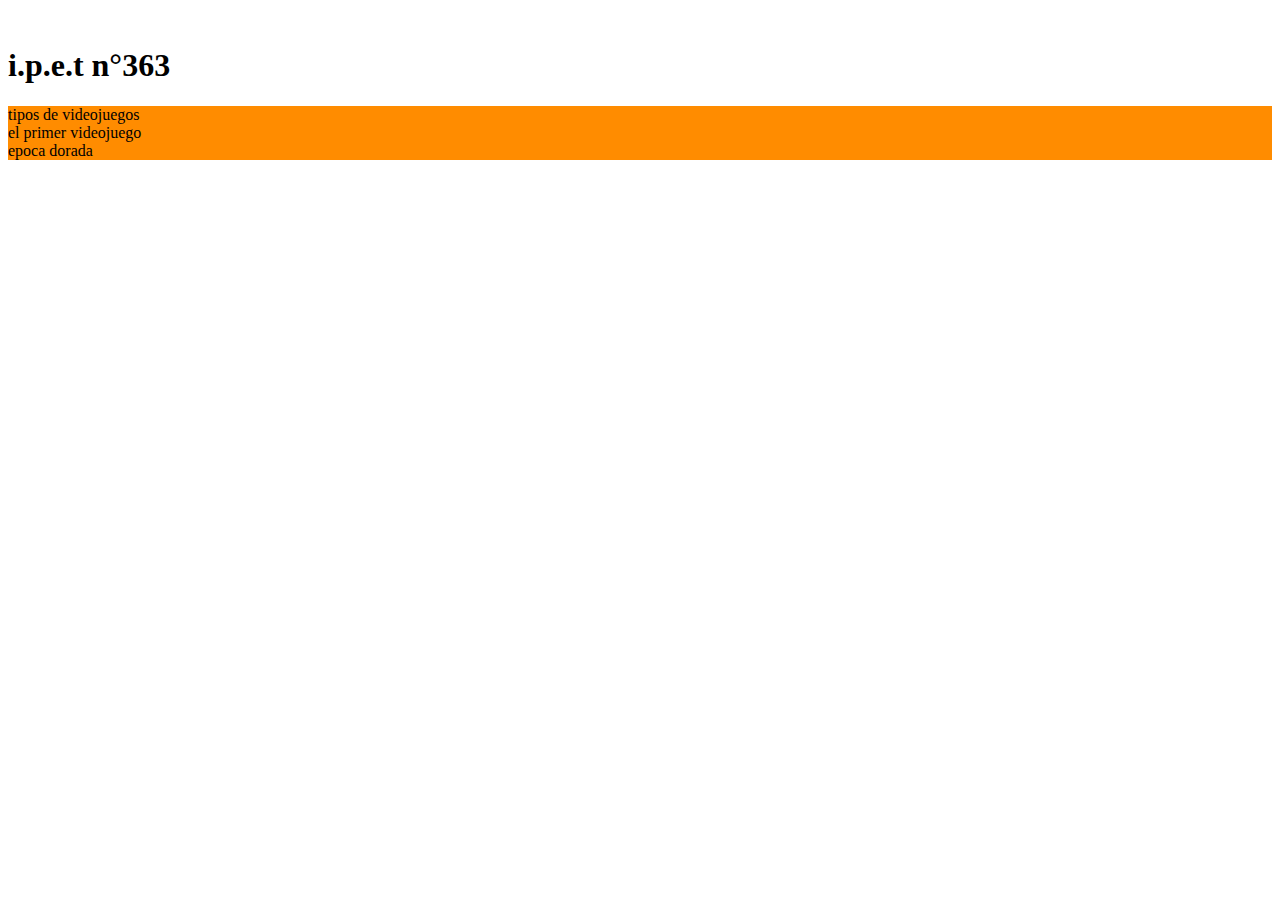
==== los videojuegos.html @ a9548dcb "Add files via upload" ====
<!DOCTYPE html>
<html lang="en">
<head>
    <meta charset="UTF-8">
    <meta http-equiv="X-UA-Compatible" content="IE=edge">
    <meta name="viewport" content="width=device-width, initial-scale=1.0">
    <title>Document</title>
    <link rel="stylesheet icon" href="img/asesineichon.jpg">
</head>
<body>
    <header>
        <title>los videojuegos</title>
        <img src="img/WhatsApp Image 2023-09-28 at 11.51.23 AM.jpeg" alt="">
        <h1>i.p.e.t n°363</h1>
        <nav style="background-color: darkorange;">
            <li>tipos de videojuegos</li>
            <li>el primer videojuego</li>
            <li>epoca dorada </li>
        </nav>















    </header>
</body>
</html>
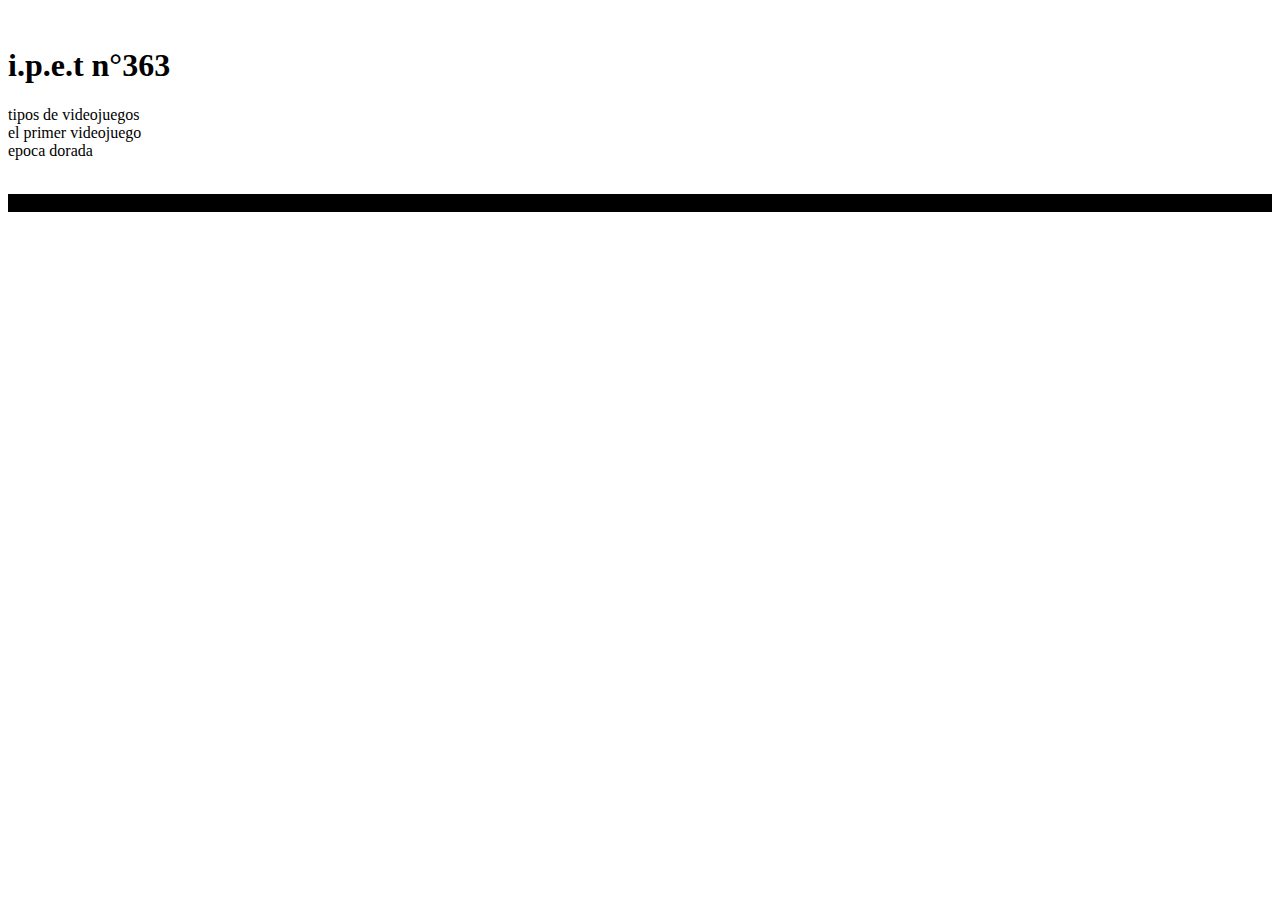
==== commit 6fea089c: "Add files via upload" ====
--- a/los videojuegos.html
+++ b/los videojuegos.html
@@ -6,17 +6,23 @@
     <meta name="viewport" content="width=device-width, initial-scale=1.0">
     <title>Document</title>
     <link rel="stylesheet icon" href="img/asesineichon.jpg">
+    <link rel="stylesheet" href="stile.css">
 </head>
 <body>
     <header>
         <title>los videojuegos</title>
-        <img src="img/WhatsApp Image 2023-09-28 at 11.51.23 AM.jpeg" alt="">
+        <img id="logo" src="img/WhatsApp Image 2023-09-28 at 11.51.23 AM.jpeg" alt="">
         <h1>i.p.e.t n°363</h1>
-        <nav style="background-color: darkorange;">
+
+        <nav >
             <li>tipos de videojuegos</li>
-            <li>el primer videojuego</li>
+            <li class="t1">el primer videojuego</li>
             <li>epoca dorada </li>
         </nav>
+        <img src="img/obsidian.jpeg" alt="">
+        <p class="text" style="background-color: black;">
+            Siempre pensamos que la vida extraterrestre vendria de las estrellas , pero vino de lo mas profundo del mar. Un portal entre dimensiones en el Oceano Pacifico.
+        </p>
 
 
 
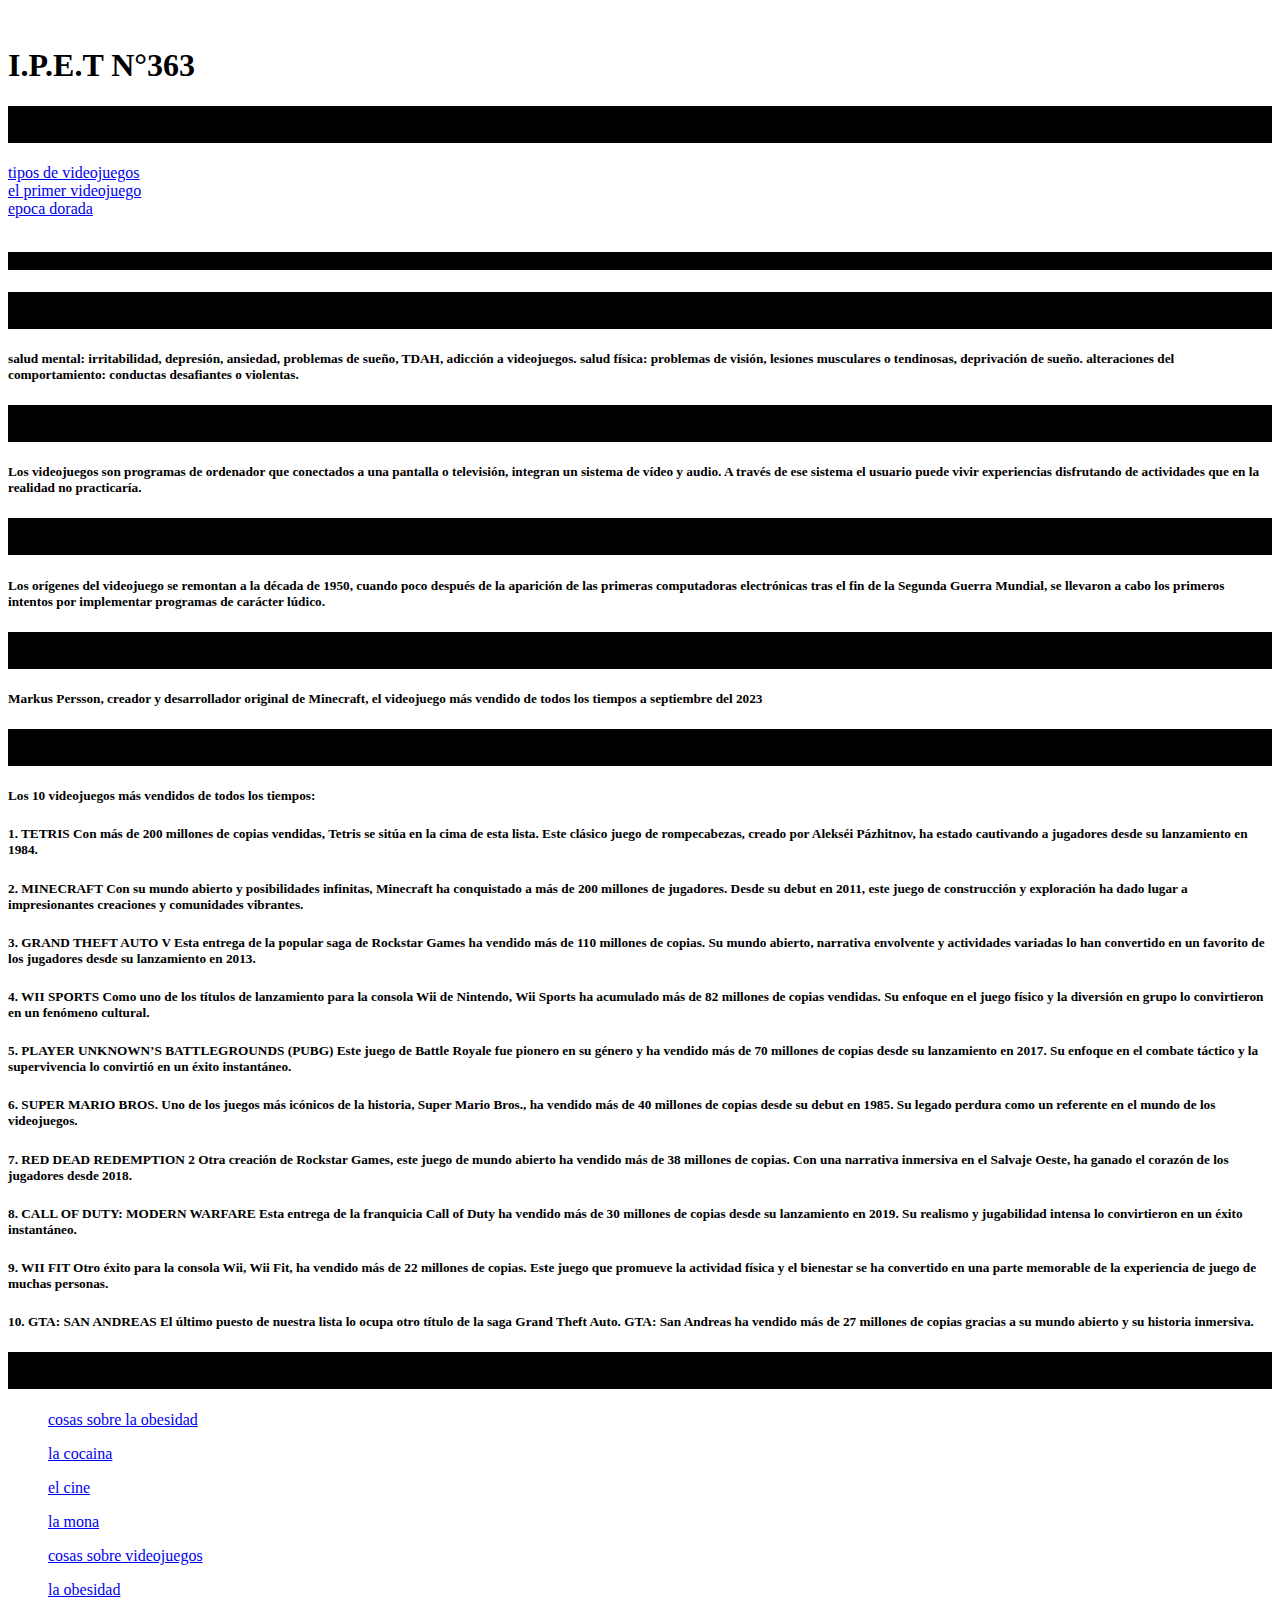
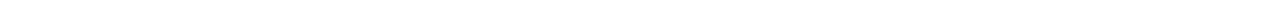
==== commit 954ea55e: "Add files via upload" ====
--- a/los videojuegos.html
+++ b/los videojuegos.html
@@ -4,7 +4,7 @@
     <meta charset="UTF-8">
     <meta http-equiv="X-UA-Compatible" content="IE=edge">
     <meta name="viewport" content="width=device-width, initial-scale=1.0">
-    <title>Document</title>
+    <title>._.Los videojuegos._.</title>
     <link rel="stylesheet icon" href="img/asesineichon.jpg">
     <link rel="stylesheet" href="stile.css">
 </head>
@@ -12,31 +12,98 @@
     <header>
         <title>los videojuegos</title>
         <img id="logo" src="img/WhatsApp Image 2023-09-28 at 11.51.23 AM.jpeg" alt="">
-        <h1>i.p.e.t n°363</h1>
+        <h1 >I.P.E.T N°363</h1>
+        <h1 class="text2" style="background-color: black;">¡Todo sobre los Videojuegos!</h1>
 
         <nav >
-            <li>tipos de videojuegos</li>
-            <li class="t1">el primer videojuego</li>
-            <li>epoca dorada </li>
+            <li class="boton"><a href="https://www.ifema.es/noticias/videojuegos/tipos-videojuegos">tipos de videojuegos</a></li> 
+            <li class="boton"><a href="https://es.wikipedia.org/wiki/Bertie_the_Brain"> el primer videojuego</a></li>
+            <li class="boton"><a href="https://videojuegos.enriqueortegaburgos.com/epoca-dorada-videojuegos-4/#:~:text=LA%20%C3%89POCA%20DORADA%20DE%20LOS,FRANCIA%2C%20HOLANDA%20Y%20REINO%20UNIDO.">epoca dorada</a></li>
+        </nav id="barra">
+        <nav>
+        <img id="img1" src="img/codsito.jpg" alt="">
+        <img id="img2" src="img/maicra.jpeg" alt="">
+        <img id="img2" src="img/papaytimmy.jpg" alt="">
+        <img id="img2" src="img/roblox.jpeg" alt="">
+        <img id="img2" src="img/cr.jpeg" alt="">
+        <img id="img2" src="img/coc.jpeg" alt="">
+        <img id="img1" src="img/sws.jpg" alt="">
         </nav>
-        <img src="img/obsidian.jpeg" alt="">
+
         <p class="text" style="background-color: black;">
             Siempre pensamos que la vida extraterrestre vendria de las estrellas , pero vino de lo mas profundo del mar. Un portal entre dimensiones en el Oceano Pacifico.
         </p>
 
 
 
+        <h1 class="text" style="background-color: black;">¿que genera la adiccion a los videojuegos?</h1>
+        <h5>salud mental: irritabilidad, depresión, ansiedad, problemas de sueño, TDAH, adicción a videojuegos. salud física: problemas de visión, lesiones musculares o tendinosas, deprivación de sueño. alteraciones del comportamiento: conductas desafiantes o violentas.</h5>
+
+
+
+
+        <h1 class="text" style="background-color: black;">¿que son los videojuegos?</h1>
+        <h5>Los videojuegos son programas de ordenador que conectados a una pantalla o televisión,
+             integran un sistema de vídeo y audio. A través de ese sistema el usuario puede vivir experiencias disfrutando de actividades que en la realidad no practicaría.</h5>
+        
+
+
+        <h1 class="text" style="background-color: black;">¿cual es el origen de los videojuegos?</h1>
+        <h5>Los orígenes del videojuego se remontan a la década de 1950, cuando poco después
+             de la aparición de las primeras computadoras electrónicas tras el fin de la Segunda Guerra Mundial, se llevaron a cabo los primeros intentos por implementar programas de carácter lúdico.</h5>
+        
+
+
+
+        <h1 class="text" style="background-color: black;">¿cual es el videojuego mas exitoso?</h1>
+        <h5>Markus Persson, creador y desarrollador original de Minecraft, el videojuego más vendido de todos los tiempos a septiembre del 2023</h5>
+
+
+
+
+        <h1 class="text" style="background-color: black;">los 10 mejores juegos de las historia </h1>
+        <h5>Los 10 videojuegos más vendidos de todos los tiempos:
+            </h5>
+            <h5>1. TETRIS
+                Con más de 200 millones de copias vendidas, Tetris se sitúa en la cima de esta lista. Este clásico juego de rompecabezas, creado por Alekséi Pázhitnov, ha estado cautivando a jugadores desde su lanzamiento en 1984.</h5>
+            <h5>2. MINECRAFT
+                Con su mundo abierto y posibilidades infinitas, Minecraft ha conquistado a más de 200 millones de jugadores. Desde su debut en 2011, este juego de construcción y exploración ha dado lugar a impresionantes creaciones y comunidades vibrantes.</h5>
+            <h5>3. GRAND THEFT AUTO V
+                Esta entrega de la popular saga de Rockstar Games ha vendido más de 110 millones de copias. Su mundo abierto, narrativa envolvente y actividades variadas lo han convertido en un favorito de los jugadores desde su lanzamiento en 2013.</h5>
+            <h5>4. WII SPORTS
+                Como uno de los títulos de lanzamiento para la consola Wii de Nintendo, Wii Sports ha acumulado más de 82 millones de copias vendidas. Su enfoque en el juego físico y la diversión en grupo lo convirtieron en un fenómeno cultural.</h5>
+            <h5>5. PLAYER UNKNOWN’S BATTLEGROUNDS (PUBG)
+                Este juego de Battle Royale fue pionero en su género y ha vendido más de 70 millones de copias desde su lanzamiento en 2017. Su enfoque en el combate táctico y la supervivencia lo convirtió en un éxito instantáneo.</h5>
+            <h5>6. SUPER MARIO BROS.
+                Uno de los juegos más icónicos de la historia, Super Mario Bros., ha vendido más de 40 millones de copias desde su debut en 1985. Su legado perdura como un referente en el mundo de los videojuegos.</h5>
+            <h5>7. RED DEAD REDEMPTION 2
+                Otra creación de Rockstar Games, este juego de mundo abierto ha vendido más de 38 millones de copias. Con una narrativa inmersiva en el Salvaje Oeste, ha ganado el corazón de los jugadores desde 2018.
+                </h5>
+            <h5>8. CALL OF DUTY: MODERN WARFARE
+                Esta entrega de la franquicia Call of Duty ha vendido más de 30 millones de copias desde su lanzamiento en 2019. Su realismo y jugabilidad intensa lo convirtieron en un éxito instantáneo.</h5>
+            <h5>9. WII FIT
+                Otro éxito para la consola Wii, Wii Fit, ha vendido más de 22 millones de copias. Este juego que promueve la actividad física y el bienestar se ha convertido en una parte memorable de la experiencia de juego de muchas personas.</h5>
+            <h5>10. GTA: SAN ANDREAS
+                El último puesto de nuestra lista lo ocupa otro título de la saga Grand Theft Auto. GTA: San Andreas ha vendido más de 27 millones de copias gracias a su mundo abierto y su historia inmersiva.</h5>
 
 
 
 
 
+            
 
 
 
+        <h1 class="text" style="background-color: black;">¡otros temas que podrian interesarte!</h1>
 
-
-
+        <nav id="barra">
+        <ul class="boton"><a href="otros tps/HTML-jenaromolina-main/jenaro molina html.html">cosas sobre la obesidad</a></ul>
+        <ul class="boton"><a href="otros tps/Programacion-main/Pagina 1/Principal/CocainaTHC.html">la cocaina </a></ul>
+        <ul class="boton"><a href="otros tps/html-main/Cine.html">el cine</a></ul>
+        <ul class="boton"><a href="otros tps/nino.html/lamona.html">la mona </a></ul>
+        <ul class="boton"><a href="otros tps/salva.html/juegos.html">cosas sobre videojuegos</a></ul>
+        <ul class="boton"><a href="otros tps/a.html/La_obesidad.html">la obesidad</a></ul>
+        </nav>
 
     </header>
 </body>
